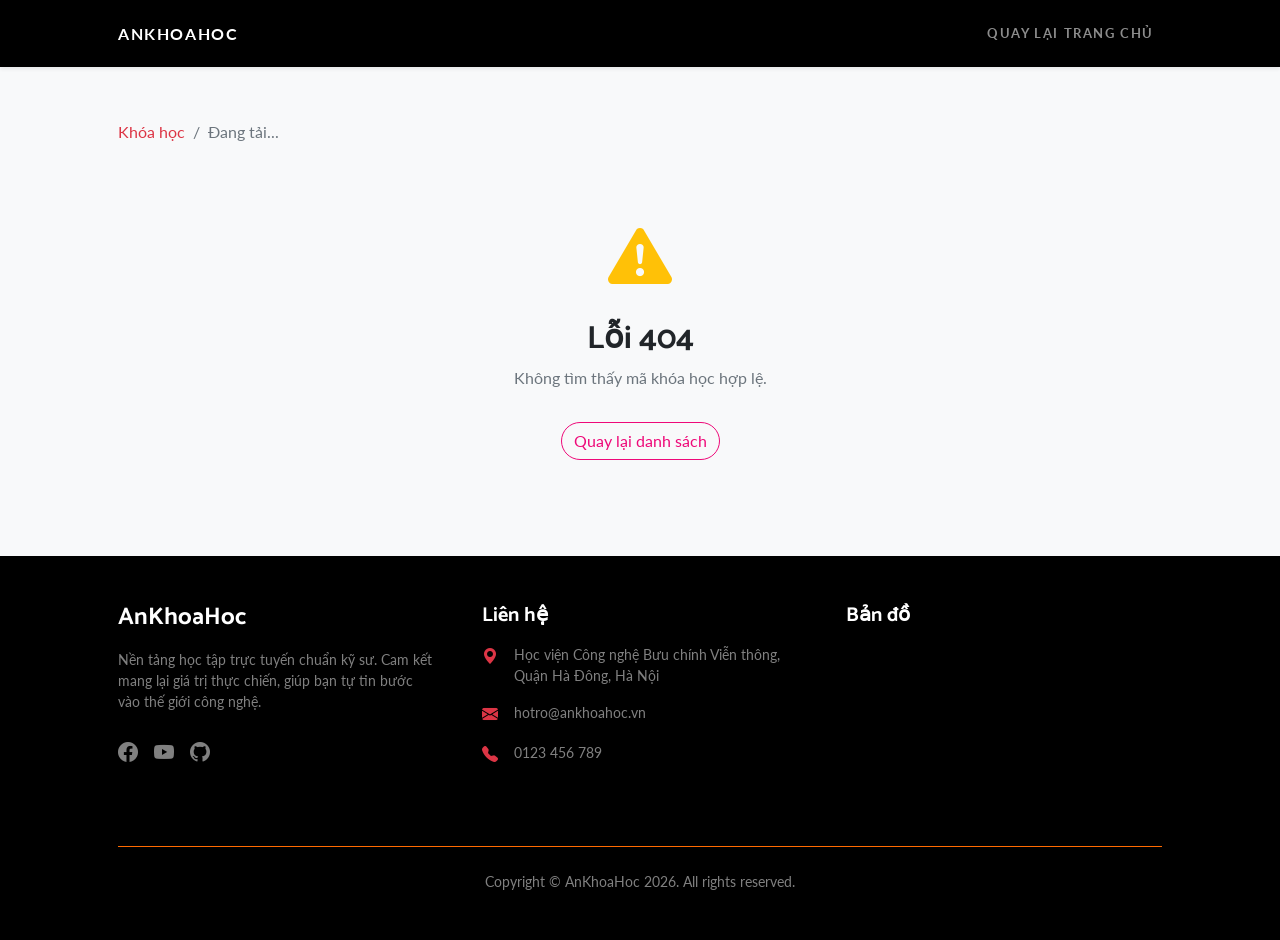
==== course-detail.html @ 3d85f59d "first commit" ====
<!doctype html>
<html lang="vi">
  <head>
    <meta charset="UTF-8" />
    <meta name="viewport" content="width=device-width, initial-width=1.0, shrink-to-fit=no" />
    <title>Chi tiết khóa học - AnKhoaHoc</title>
    <link href="https://fonts.googleapis.com/css?family=Catamaran:100,200,300,400,500,600,700,800,900" rel="stylesheet" />
    <link href="https://fonts.googleapis.com/css?family=Lato:100,100i,300,300i,400,400i,700,700i,900,900i" rel="stylesheet" />
    <link href="https://cdn.jsdelivr.net/npm/bootstrap@5.3.2/dist/css/bootstrap.min.css" rel="stylesheet" />
    <link rel="stylesheet" href="https://cdn.jsdelivr.net/npm/bootstrap-icons@1.11.1/font/bootstrap-icons.css" />

    <link rel="stylesheet" href="assets/css/styles.css" />
    <link rel="stylesheet" href="assets/css/layout.css" />
    <link rel="stylesheet" href="assets/css/components.css" />
  </head>
  <body class="bg-light d-flex flex-column min-vh-100">
    <nav class="navbar navbar-expand-lg navbar-dark navbar-custom bg-black fixed-top custom-z-index-nav shadow-sm">
      <div class="container px-5">
        <a class="navbar-brand fw-bold" href="index.html">AnKhoaHoc</a>
        <button class="navbar-toggler" type="button" data-bs-toggle="collapse" data-bs-target="#navbarResponsive">
          <span class="navbar-toggler-icon"></span>
        </button>
        <div class="collapse navbar-collapse" id="navbarResponsive">
          <ul class="navbar-nav ms-auto">
            <li class="nav-item"><a class="nav-link interactive-cursor" href="index.html">Quay lại Trang chủ</a></li>
          </ul>
        </div>
      </div>
    </nav>

    <section class="py-5 mt-5" id="detail-section">
      <div class="container px-5 mt-4">
        <nav aria-label="breadcrumb">
          <ol class="breadcrumb">
            <li class="breadcrumb-item"><a href="index.html" class="text-decoration-none text-danger">Khóa học</a></li>
            <li class="breadcrumb-item active" aria-current="page" id="bread-category">Đang tải...</li>
          </ol>
        </nav>

        <div class="row gx-5" id="course-content-wrapper">
          <div class="col-lg-8">
            <span class="badge bg-secondary mb-2" id="detail-category">Category</span>
            <h1 class="fw-bold mb-3" id="detail-title">Đang tải dữ liệu khóa học...</h1>
            <p class="lead text-muted mb-4" id="detail-desc">Vui lòng đợi trong giây lát.</p>

            <h4 class="fw-bold mt-5 mb-3 border-bottom pb-2">Nội dung bạn sẽ học</h4>
            <ul class="list-group list-group-flush mb-5 shadow-sm rounded" id="detail-syllabus">
              <li class="list-group-item text-muted">Đang tải nội dung...</li>
            </ul>
          </div>

          <div class="col-lg-4">
            <div class="card border-0 shadow-lg rounded-4">
              <div class="card-body p-4 text-center">
                <h3 class="fw-bold text-danger mb-3" id="detail-price">Đang tải...</h3>

                <button class="btn btn-primary btn-lg rounded-pill w-100 mb-3 custom-neumorphism-btn interactive-cursor" id="addToCartBtn">Đăng ký học ngay</button>
                <p class="text-muted small mb-0"><i class="bi bi-shield-check me-1 text-success"></i> Cam kết chất lượng chuẩn kỹ sư</p>
              </div>
              <div class="card-footer bg-white border-top-0 p-4 pt-0">
                <ul class="list-unstyled mb-0 small text-muted">
                  <li class="mb-3"><i class="bi bi-clock me-2 text-primary"></i> Thời lượng: <span id="detail-duration" class="fw-semibold text-dark">...</span></li>
                  <li class="mb-3"><i class="bi bi-laptop me-2 text-primary"></i> Hình thức: Học qua Video + Thực hành</li>
                  <li><i class="bi bi-infinity me-2 text-primary"></i> Sở hữu trọn đời</li>
                </ul>
              </div>
            </div>
          </div>
        </div>
      </div>
    </section>
    <div class="toast-container position-fixed top-0 end-0 p-3" style="z-index: 1100; margin-top: 60px">
      <div id="cartToast" class="toast align-items-center text-bg-success border-0 shadow-lg" role="alert" aria-live="assertive" aria-atomic="true" data-bs-delay="2000">
        <div class="d-flex">
          <div class="toast-body fw-bold fs-6"><i class="bi bi-check-circle-fill me-2"></i> Đã thêm khóa học vào giỏ hàng!</div>
          <button type="button" class="btn-close btn-close-white me-2 m-auto" data-bs-dismiss="toast" aria-label="Close"></button>
        </div>
      </div>
    </div>
    <footer class="py-5 bg-black mt-auto">
      <div class="container px-5">
        <div class="row gx-5 text-white mb-4">
          <div class="col-lg-4 mb-4 mb-lg-0">
            <h4 class="fw-bold mb-3">AnKhoaHoc</h4>
            <p class="text-white-50 small">Nền tảng học tập trực tuyến chuẩn kỹ sư. Cam kết mang lại giá trị thực chiến, giúp bạn tự tin bước vào thế giới công nghệ.</p>
            <div class="d-flex gap-3 mt-4">
              <a href="#" class="text-white-50 text-decoration-none interactive-cursor"><i class="bi bi-facebook fs-5"></i></a>
              <a href="#" class="text-white-50 text-decoration-none interactive-cursor"><i class="bi bi-youtube fs-5"></i></a>
              <a href="#" class="text-white-50 text-decoration-none interactive-cursor"><i class="bi bi-github fs-5"></i></a>
            </div>
          </div>

          <div class="col-lg-4 mb-4 mb-lg-0">
            <h5 class="fw-bold mb-3">Liên hệ</h5>
            <ul class="list-unstyled text-white-50 small">
              <li class="mb-3 d-flex">
                <i class="bi bi-geo-alt-fill text-danger me-3 fs-6"></i>
                <span>Học viện Công nghệ Bưu chính Viễn thông, Quận Hà Đông, Hà Nội</span>
              </li>
              <li class="mb-3 d-flex">
                <i class="bi bi-envelope-fill text-danger me-3 fs-6"></i>
                <span>hotro@ankhoahoc.vn</span>
              </li>
              <li class="mb-3 d-flex">
                <i class="bi bi-telephone-fill text-danger me-3 fs-6"></i>
                <span>0123 456 789</span>
              </li>
            </ul>
          </div>

          <div class="col-lg-4">
            <h5 class="fw-bold mb-3">Bản đồ</h5>
            <div class="ratio ratio-16x9 rounded-3 overflow-hidden shadow-sm map-container interactive-cursor">
              <iframe
                src="https://www.google.com/maps/embed?pb=!1m18!1m12!1m3!1d3725.292513284013!2d105.78486297584168!3d20.980908480656363!2m3!1f0!2f0!3f0!3m2!1i1024!2i768!4f13.1!3m3!1m2!1s0x3135accdd8a1ad71%3A0xa2f9b16036648187!2zSOG7jWMgdmnhu4duIENwbmcgbmdo4buHIELGsHUgY2jDrW5oIFZp4buFbiB0aMO0bmc!5e0!3m2!1svi!2s!4v1711876543210!5m2!1svi!2s"
                style="border: 0"
                allowfullscreen=""
                loading="lazy"
                referrerpolicy="no-referrer-when-downgrade"
              ></iframe>
            </div>
          </div>
        </div>

        <div class="border-top border-secondary pt-4 text-center">
          <p class="m-0 text-white-50 small">Copyright &copy; AnKhoaHoc 2026. All rights reserved.</p>
        </div>
      </div>
    </footer>

    <script src="https://cdn.jsdelivr.net/npm/bootstrap@5.3.2/dist/js/bootstrap.bundle.min.js"></script>

    <script type="module" src="assets/js/detail.js"></script>
  </body>
</html>
---- assets/css/layout.css ----
.navbar-custom {
  padding-top: 1rem;
  padding-bottom: 1rem;
  background-color: rgba(0, 0, 0, 0.85); /* Tối màu để dễ đọc text */
  transition: background-color 0.3s ease;
}

/* Fix z-index */
.custom-z-index-nav {
  z-index: 1050; /* Đảm bảo luôn nằm trên các nội dung khác */
}

/* Desktop Sidebar Sticky */
@media (min-width: 992px) {
  .sidebar-sticky {
    position: sticky;
    top: 100px; /* Cách đỉnh một khoảng bằng Navbar */
    height: calc(100vh - 100px);
    overflow-x: hidden;
    overflow-y: auto;
  }
}
---- assets/css/components.css ----
/* Custom Cursor cho UX */
.interactive-cursor {
  cursor: pointer;
}
.help-cursor {
  cursor: help;
}

/* Neumorphism nhẹ nhàng cho thẻ khóa học */
.neumorphism-card {
  background: #ffffff;
  border-radius: 15px;
  box-shadow:
    8px 8px 16px #e6e6e6,
    -8px -8px 16px #ffffff;
  transition:
    transform 0.3s cubic-bezier(0.25, 0.8, 0.25, 1),
    box-shadow 0.3s cubic-bezier(0.25, 0.8, 0.25, 1);
}

.course-card-hover:hover {
  transform: translateY(-5px);
  box-shadow:
    12px 12px 24px #d9d9d9,
    -12px -12px 24px #ffffff;
}

/* Nút CTA ở Header */
.custom-neumorphism-btn {
  box-shadow: 0 4px 15px rgba(238, 9, 121, 0.4);
  transition: all 0.3s ease;
}
.custom-neumorphism-btn:hover {
  transform: scale(1.05);
  box-shadow: 0 6px 20px rgba(238, 9, 121, 0.6);
}

/* --- BONG BÓNG CHAT ĐA KÊNH --- */
.chat-widget-container {
  position: fixed;
  bottom: 30px;
  right: 30px;
  z-index: 1060;
  display: flex;
  flex-direction: column;
  align-items: flex-end;

  /* BẮT BUỘC THÊM DÒNG NÀY: Xuyên thấu chuột qua vùng trống */
  pointer-events: none;
}

/* Cửa sổ chat chính */
.chat-window {
  width: 340px;
  height: 480px;
  background: #f8f9fa;
  border-radius: 15px;
  display: flex;
  flex-direction: column;
  overflow: hidden;
  opacity: 0;
  visibility: hidden;
  transform: translateY(20px) scale(0.9);
  transform-origin: bottom right;
  transition: all 0.3s cubic-bezier(0.25, 0.8, 0.25, 1);
  pointer-events: auto;
}

.chat-window.active {
  opacity: 1;
  visibility: visible;
  transform: translateY(0) scale(1);
}

.chat-header {
  background: linear-gradient(135deg, #ee0979 0%, #ff6a00 100%);
}

.chat-body {
  flex: 1;
  overflow-y: auto;
  scroll-behavior: smooth;
}

/* Tùy chỉnh thanh cuộn cho đẹp */
.chat-body::-webkit-scrollbar {
  width: 5px;
}
.chat-body::-webkit-scrollbar-thumb {
  background: #ccc;
  border-radius: 10px;
}

/* Bong bóng tin nhắn */
.message-bubble {
  max-width: 85%;
  display: inline-block;
  word-wrap: break-word;
  font-size: 0.95rem;
}

/* Tin nhắn của Khách (Bên phải) */
.user-message {
  text-align: right;
}
.user-message .message-bubble {
  background: linear-gradient(135deg, #ee0979 0%, #ff6a00 100%);
  color: white;
  border-bottom-right-radius: 0 !important; /* Bo góc nhọn tạo đuôi bong bóng */
}

/* Tin nhắn của Cửa hàng (Bên trái) */
.bot-message {
  text-align: left;
}
.bot-message .message-bubble {
  border-bottom-left-radius: 0 !important;
}

/* Nút toggle bong bóng */
.chat-toggle-btn {
  width: 60px;
  height: 60px;
  border-radius: 50%;
  background: linear-gradient(135deg, #ee0979 0%, #ff6a00 100%);
  border: none;
  outline: none;
  display: flex;
  justify-content: center;
  align-items: center;
  transition: transform 0.3s ease;
  pointer-events: auto;
}
.chat-toggle-btn:hover {
  transform: scale(1.05);
}

@keyframes chatPopUp {
  0% {
    transform: scale(1);
  }
  30% {
    transform: scale(1.2) translateY(-10px);
  }
  50% {
    transform: scale(0.9) translateY(5px);
  }
  70% {
    transform: scale(1.1) translateY(-5px);
  }
  100% {
    transform: scale(1) translateY(0);
  }
}

.chat-pop-animation .chat-toggle-btn {
  animation: chatPopUp 1s cubic-bezier(0.25, 0.8, 0.25, 1);
}
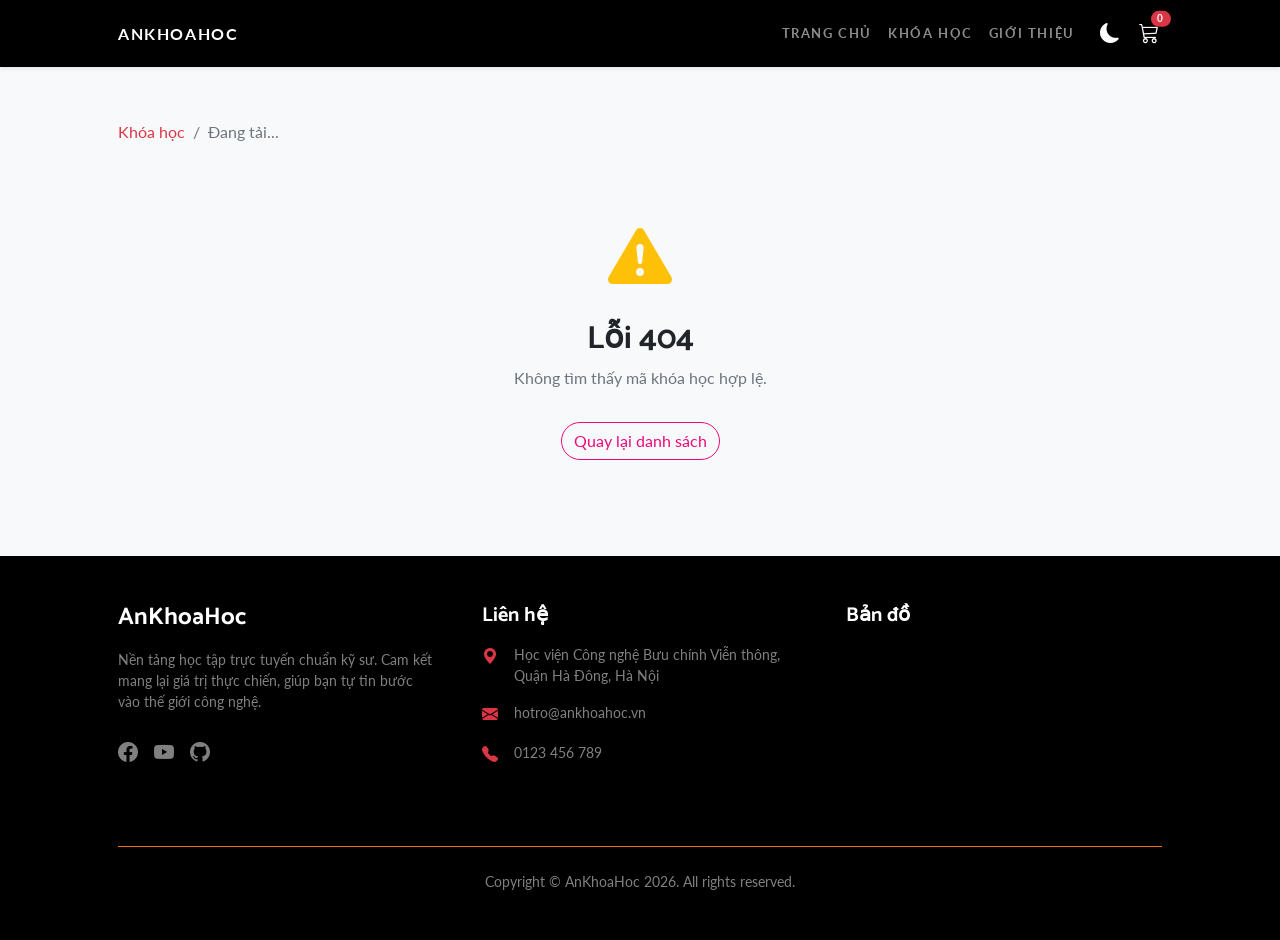
==== commit 8d389fd0: "Update UI, UX and cart feature" ====
--- a/course-detail.html
+++ b/course-detail.html
@@ -22,7 +22,22 @@
         </button>
         <div class="collapse navbar-collapse" id="navbarResponsive">
           <ul class="navbar-nav ms-auto">
-            <li class="nav-item"><a class="nav-link interactive-cursor" href="index.html">Quay lại Trang chủ</a></li>
+            <li class="nav-item"><a class="nav-link interactive-cursor" href="index.html">Trang chủ</a></li>
+            <li class="nav-item"><a class="nav-link interactive-cursor" href="index.html#courses">Khóa học</a></li>
+            <li class="nav-item"><a class="nav-link interactive-cursor" href="index.html#about">Giới thiệu</a></li>
+
+            <li class="nav-item d-flex align-items-center ms-lg-3">
+              <button class="btn btn-link nav-link text-white interactive-cursor p-0" id="themeToggleBtn" title="Giao diện Sáng/Tối">
+                <i class="bi bi-moon-fill fs-5" id="themeIcon"></i>
+              </button>
+            </li>
+
+            <li class="nav-item d-flex align-items-center ms-lg-3 mt-3 mt-lg-0">
+              <button class="btn btn-link nav-link text-white position-relative interactive-cursor p-0" type="button" data-bs-toggle="offcanvas" data-bs-target="#cartOffcanvas">
+                <i class="bi bi-cart3 fs-5"></i>
+                <span class="position-absolute top-0 start-100 translate-middle badge rounded-pill bg-danger" id="cartBadge" style="font-size: 0.6rem">0</span>
+              </button>
+            </li>
           </ul>
         </div>
       </div>
@@ -57,7 +72,7 @@
                 <button class="btn btn-primary btn-lg rounded-pill w-100 mb-3 custom-neumorphism-btn interactive-cursor" id="addToCartBtn">Đăng ký học ngay</button>
                 <p class="text-muted small mb-0"><i class="bi bi-shield-check me-1 text-success"></i> Cam kết chất lượng chuẩn kỹ sư</p>
               </div>
-              <div class="card-footer bg-white border-top-0 p-4 pt-0">
+              <div class="card-footer bg-white p-4 border-top bg-transparent">
                 <ul class="list-unstyled mb-0 small text-muted">
                   <li class="mb-3"><i class="bi bi-clock me-2 text-primary"></i> Thời lượng: <span id="detail-duration" class="fw-semibold text-dark">...</span></li>
                   <li class="mb-3"><i class="bi bi-laptop me-2 text-primary"></i> Hình thức: Học qua Video + Thực hành</li>
@@ -74,6 +89,41 @@
         <div class="d-flex">
           <div class="toast-body fw-bold fs-6"><i class="bi bi-check-circle-fill me-2"></i> Đã thêm khóa học vào giỏ hàng!</div>
           <button type="button" class="btn-close btn-close-white me-2 m-auto" data-bs-dismiss="toast" aria-label="Close"></button>
+        </div>
+      </div>
+    </div>
+    <div class="offcanvas offcanvas-end" tabindex="-1" id="cartOffcanvas" aria-labelledby="cartOffcanvasLabel">
+      <div class="offcanvas-header border-bottom">
+        <h5 class="offcanvas-title fw-bold" id="cartOffcanvasLabel">Giỏ hàng của bạn</h5>
+        <button type="button" class="btn-close" data-bs-dismiss="offcanvas" aria-label="Close"></button>
+      </div>
+      <div class="offcanvas-body d-flex flex-column" id="cartBody">
+        <div class="text-center text-muted mt-5" id="emptyCartMsg">
+          <i class="bi bi-cart-x fs-1 mb-3 d-block"></i>
+          <p>Giỏ hàng đang trống.</p>
+        </div>
+      </div>
+      <div class="offcanvas-footer p-4 border-top bg-light">
+        <div class="d-flex justify-content-between fw-bold fs-5 mb-3">
+          <span>Tổng cộng:</span>
+          <span id="cartTotal" class="text-danger">0 ₫</span>
+        </div>
+        <button class="btn btn-primary w-100 rounded-pill py-2 custom-neumorphism-btn interactive-cursor">Tiến hành Thanh toán</button>
+      </div>
+    </div>
+
+    <div class="toast-container position-fixed top-0 end-0 p-3" style="z-index: 1100; margin-top: 60px">
+      <div id="cartToast" class="toast align-items-center text-bg-success border-0 shadow-lg" role="alert" aria-live="assertive" aria-atomic="true" data-bs-delay="3000">
+        <div class="d-flex">
+          <div class="toast-body fw-bold fs-6"><i class="bi bi-check-circle-fill me-2"></i> Đã thêm vào giỏ hàng!</div>
+          <button type="button" class="btn-close btn-close-white me-2 m-auto" data-bs-dismiss="toast"></button>
+        </div>
+      </div>
+
+      <div id="cartWarningToast" class="toast align-items-center text-bg-warning border-0 shadow-lg mt-2" role="alert" aria-live="assertive" aria-atomic="true" data-bs-delay="3000">
+        <div class="d-flex">
+          <div class="toast-body fw-bold fs-6 text-dark"><i class="bi bi-exclamation-triangle-fill me-2"></i> Khóa học đã có trong giỏ!</div>
+          <button type="button" class="btn-close me-2 m-auto" data-bs-dismiss="toast"></button>
         </div>
       </div>
     </div>
--- a/assets/css/components.css
+++ b/assets/css/components.css
@@ -156,3 +156,133 @@
 .chat-pop-animation .chat-toggle-btn {
   animation: chatPopUp 1s cubic-bezier(0.25, 0.8, 0.25, 1);
 }
+
+/* ==============
+   DARK MODE 
+================= */
+[data-bs-theme="dark"] body,
+[data-bs-theme="dark"] .bg-light,
+[data-bs-theme="dark"] .bg-white {
+  background-color: #121212 !important; /* Đen nhám sang trọng */
+  color: #e0e0e0 !important;
+}
+
+/* Xử lý Card Khóa học (Neumorphism nền tối) */
+[data-bs-theme="dark"] .neumorphism-card {
+  background: #1e1e1e !important;
+  box-shadow:
+    6px 6px 12px #0c0c0c,
+    -6px -6px 12px #303030 !important;
+  color: #e0e0e0;
+}
+
+/* Xử lý chữ màu xám/đen bị chìm */
+[data-bs-theme="dark"] .text-dark {
+  color: #f8f9fa !important;
+}
+[data-bs-theme="dark"] .text-muted {
+  color: #a0a0a0 !important;
+}
+
+/* Xử lý Sidebar Menu */
+[data-bs-theme="dark"] .list-group-item {
+  background-color: #1e1e1e;
+  color: #e0e0e0;
+  border-color: #333;
+}
+[data-bs-theme="dark"] .list-group-item:hover,
+[data-bs-theme="dark"] .list-group-item.active {
+  background-color: #2d2d2d;
+  color: #ee0979; /* Giữ màu nhấn thương hiệu */
+  border-left-color: #ee0979;
+}
+
+/* Xử lý Cửa sổ Chat & Offcanvas Giỏ hàng */
+[data-bs-theme="dark"] .chat-window,
+[data-bs-theme="dark"] .offcanvas,
+[data-bs-theme="dark"] .offcanvas-header,
+[data-bs-theme="dark"] .offcanvas-footer {
+  background-color: #1e1e1e !important;
+  color: #e0e0e0;
+  border-color: #333 !important;
+}
+
+[data-bs-theme="dark"] .chat-footer {
+  background-color: #1e1e1e !important;
+  border-top: 1px solid #333 !important;
+}
+
+[data-bs-theme="dark"] .chat-footer input {
+  background-color: #2d2d2d !important;
+  color: #fff !important;
+}
+
+/* Fix màu nền của các Badge danh mục trên thẻ khóa học */
+[data-bs-theme="dark"] .badge.bg-info.text-dark,
+[data-bs-theme="dark"] .badge.bg-warning.text-dark {
+  color: #000 !important; /* Giữ chữ màu đen trên nền badge sáng để dễ đọc */
+}
+
+/* 1. Thêm độ trễ (Transition) để chuyển theme từ từ, không bị chớp mắt */
+* {
+  transition:
+    background-color 0.5s ease,
+    color 0.5s ease,
+    border-color 0.5s ease,
+    box-shadow 0.5s ease,
+    background 0.5s ease;
+}
+
+/* 2. Fix lỗi nút "Xem chi tiết" bị chìm (class btn-outline-dark) */
+[data-bs-theme="dark"] .btn-outline-dark {
+  color: #e0e0e0 !important; /* Đổi chữ thành trắng xám */
+  border-color: #666 !important; /* Viền xám nhạt cho tinh tế */
+}
+
+/* Hiệu ứng khi hover chuột vào nút trong chế độ Dark Mode */
+[data-bs-theme="dark"] .btn-outline-dark:hover {
+  background-color: #e0e0e0 !important;
+  color: #121212 !important; /* Chữ đen trên nền trắng xám */
+  border-color: #e0e0e0 !important;
+}
+
+/* 2. Sửa lỗi thẻ Card giữa bị kẹt màu Gradient ở chế độ Dark Mode */
+[data-bs-theme="dark"] .card {
+  /* Đổi từ background-color thành background để XÓA SẠCH mọi gradient inline */
+  background: #1e1e1e !important;
+  border-color: #333 !important;
+  box-shadow: 0 1rem 3rem rgba(0, 0, 0, 0.5) !important;
+}
+
+/* Đảm bảo Footer của Card cũng đồng bộ màu và có đường kẻ ngang mờ */
+[data-bs-theme="dark"] .card-footer {
+  background-color: transparent !important;
+  border-top: 1px solid #333 !important;
+}
+
+/* Fix các icon nhỏ (đồng hồ, laptop) không bị chìm màu */
+[data-bs-theme="dark"] .card .text-primary {
+  color: #00b2ff !important; /* Làm sáng màu xanh dương lên một chút */
+}
+.review-card-special {
+  background-color: #fcf0f4; /* Màu hồng nhạt (solid) thay cho gradient */
+}
+
+[data-bs-theme="dark"] .review-card-special {
+  background-color: #1e1e1e !important; /* Chuyển về đen xám mượt mà trong Dark Mode */
+}
+
+/* 2. Ép màu Trắng cho toàn bộ thẻ Tiêu đề (Heading) và Tên người dùng trong Card */
+[data-bs-theme="dark"] .card h1,
+[data-bs-theme="dark"] .card h2,
+[data-bs-theme="dark"] .card h3,
+[data-bs-theme="dark"] .card h4,
+[data-bs-theme="dark"] .card h5,
+[data-bs-theme="dark"] .card h6 {
+  color: #f8f9fa !important; /* Trắng sáng */
+}
+
+/* 3. Đảm bảo chữ mô tả (text-muted) không bị tối thui */
+[data-bs-theme="dark"] .card .text-muted {
+  color: #a0a0a0 !important; /* Xám sáng */
+}
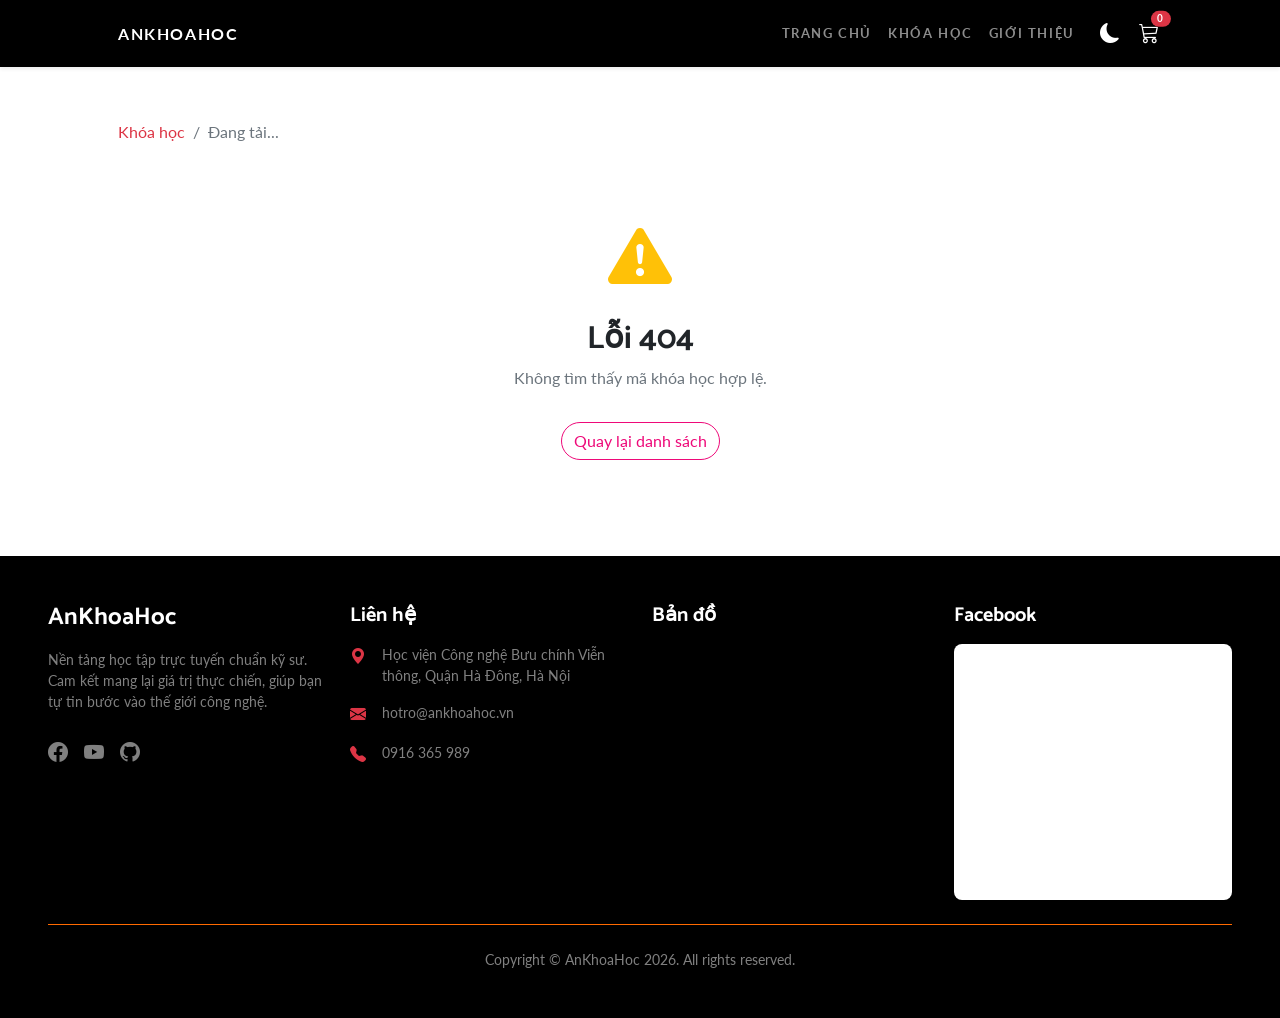
==== commit 5b2bb3a0: "commit last patch" ====
--- a/course-detail.html
+++ b/course-detail.html
@@ -9,33 +9,40 @@
     <link href="https://cdn.jsdelivr.net/npm/bootstrap@5.3.2/dist/css/bootstrap.min.css" rel="stylesheet" />
     <link rel="stylesheet" href="https://cdn.jsdelivr.net/npm/bootstrap-icons@1.11.1/font/bootstrap-icons.css" />
 
+    <!-- Nhúng các module trong folder css  -->
     <link rel="stylesheet" href="assets/css/styles.css" />
     <link rel="stylesheet" href="assets/css/layout.css" />
     <link rel="stylesheet" href="assets/css/components.css" />
   </head>
-  <body class="bg-light d-flex flex-column min-vh-100">
-    <nav class="navbar navbar-expand-lg navbar-dark navbar-custom bg-black fixed-top custom-z-index-nav shadow-sm">
+
+  <body>
+    <!-- Nav bar -->
+    <nav class="navbar navbar-expand-lg navbar-dark bg-black shadow-sm fixed-top navbar-custom">
       <div class="container px-5">
-        <a class="navbar-brand fw-bold" href="index.html">AnKhoaHoc</a>
+        <a class="navbar-brand" href="index.html">AnKhoaHoc</a>
+        <!-- Phần button khi màn hình nhỏ sẽ hiện ra -->
         <button class="navbar-toggler" type="button" data-bs-toggle="collapse" data-bs-target="#navbarResponsive">
           <span class="navbar-toggler-icon"></span>
         </button>
+
+        <!-- Phần menu được ẩn đi (bấm nút mới hiện)-->
         <div class="collapse navbar-collapse" id="navbarResponsive">
           <ul class="navbar-nav ms-auto">
             <li class="nav-item"><a class="nav-link interactive-cursor" href="index.html">Trang chủ</a></li>
             <li class="nav-item"><a class="nav-link interactive-cursor" href="index.html#courses">Khóa học</a></li>
             <li class="nav-item"><a class="nav-link interactive-cursor" href="index.html#about">Giới thiệu</a></li>
-
+            <!-- Nút hiển thị sáng / tối, sử dụng js để đổi -->
             <li class="nav-item d-flex align-items-center ms-lg-3">
               <button class="btn btn-link nav-link text-white interactive-cursor p-0" id="themeToggleBtn" title="Giao diện Sáng/Tối">
                 <i class="bi bi-moon-fill fs-5" id="themeIcon"></i>
               </button>
             </li>
-
-            <li class="nav-item d-flex align-items-center ms-lg-3 mt-3 mt-lg-0">
+            <!-- Nút giỏ hàng  -->
+            <li class="nav-item d-flex align-items-center ms-lg-3">
               <button class="btn btn-link nav-link text-white position-relative interactive-cursor p-0" type="button" data-bs-toggle="offcanvas" data-bs-target="#cartOffcanvas">
                 <i class="bi bi-cart3 fs-5"></i>
-                <span class="position-absolute top-0 start-100 translate-middle badge rounded-pill bg-danger" id="cartBadge" style="font-size: 0.6rem">0</span>
+                <!-- Chỉnh top - 0 và translate middle để dịch lên góc phải trên  -->
+                <span class="position-absolute top-0 translate-middle badge rounded-pill bg-danger" id="cartBadge" style="font-size: 0.6rem">0</span>
               </button>
             </li>
           </ul>
@@ -43,37 +50,52 @@
       </div>
     </nav>
 
+    <!-- Phần content  -->
     <section class="py-5 mt-5" id="detail-section">
       <div class="container px-5 mt-4">
+        <!-- Phần đường dẫn phân cấp  -->
         <nav aria-label="breadcrumb">
           <ol class="breadcrumb">
             <li class="breadcrumb-item"><a href="index.html" class="text-decoration-none text-danger">Khóa học</a></li>
             <li class="breadcrumb-item active" aria-current="page" id="bread-category">Đang tải...</li>
           </ol>
         </nav>
-
+        <!-- Chứa các phần content ở trong courses.js  -->
         <div class="row gx-5" id="course-content-wrapper">
           <div class="col-lg-8">
             <span class="badge bg-secondary mb-2" id="detail-category">Category</span>
             <h1 class="fw-bold mb-3" id="detail-title">Đang tải dữ liệu khóa học...</h1>
-            <p class="lead text-muted mb-4" id="detail-desc">Vui lòng đợi trong giây lát.</p>
-
+            <p class="lead mb-4" id="detail-desc">Vui lòng đợi trong giây lát.</p>
+            <div id="courseCarousel" class="carousel slide mb-5 rounded-4 overflow-hidden shadow-sm" data-bs-ride="carousel">
+              <div class="carousel-indicators" id="carousel-indicators"></div>
+              <div class="carousel-inner" id="carousel-inner"></div>
+              <button class="carousel-control-prev" type="button" data-bs-target="#courseCarousel" data-bs-slide="prev">
+                <span class="carousel-control-prev-icon" aria-hidden="true"></span>
+                <span class="visually-hidden">Previous</span>
+              </button>
+              <button class="carousel-control-next" type="button" data-bs-target="#courseCarousel" data-bs-slide="next">
+                <span class="carousel-control-next-icon" aria-hidden="true"></span>
+                <span class="visually-hidden">Next</span>
+              </button>
+            </div>
+            <h4 class="fw-bold mb-3 border-bottom pb-2">Tổng quan khóa học</h4>
+            <div class="text-muted mb-5" id="detail-full-desc" style="line-height: 1.8">Đang tải thông tin chi tiết...</div>
             <h4 class="fw-bold mt-5 mb-3 border-bottom pb-2">Nội dung bạn sẽ học</h4>
             <ul class="list-group list-group-flush mb-5 shadow-sm rounded" id="detail-syllabus">
-              <li class="list-group-item text-muted">Đang tải nội dung...</li>
+              <li class="list-group-item">Đang tải nội dung...</li>
             </ul>
           </div>
 
+          <!-- Giá khóa học -->
           <div class="col-lg-4">
             <div class="card border-0 shadow-lg rounded-4">
               <div class="card-body p-4 text-center">
                 <h3 class="fw-bold text-danger mb-3" id="detail-price">Đang tải...</h3>
-
                 <button class="btn btn-primary btn-lg rounded-pill w-100 mb-3 custom-neumorphism-btn interactive-cursor" id="addToCartBtn">Đăng ký học ngay</button>
                 <p class="text-muted small mb-0"><i class="bi bi-shield-check me-1 text-success"></i> Cam kết chất lượng chuẩn kỹ sư</p>
               </div>
-              <div class="card-footer bg-white p-4 border-top bg-transparent">
-                <ul class="list-unstyled mb-0 small text-muted">
+              <div class="card-footer p-4 border-top bg-transparent">
+                <ul class="list-unstyled mb-0 small">
                   <li class="mb-3"><i class="bi bi-clock me-2 text-primary"></i> Thời lượng: <span id="detail-duration" class="fw-semibold text-dark">...</span></li>
                   <li class="mb-3"><i class="bi bi-laptop me-2 text-primary"></i> Hình thức: Học qua Video + Thực hành</li>
                   <li><i class="bi bi-infinity me-2 text-primary"></i> Sở hữu trọn đời</li>
@@ -84,25 +106,21 @@
         </div>
       </div>
     </section>
-    <div class="toast-container position-fixed top-0 end-0 p-3" style="z-index: 1100; margin-top: 60px">
-      <div id="cartToast" class="toast align-items-center text-bg-success border-0 shadow-lg" role="alert" aria-live="assertive" aria-atomic="true" data-bs-delay="2000">
-        <div class="d-flex">
-          <div class="toast-body fw-bold fs-6"><i class="bi bi-check-circle-fill me-2"></i> Đã thêm khóa học vào giỏ hàng!</div>
-          <button type="button" class="btn-close btn-close-white me-2 m-auto" data-bs-dismiss="toast" aria-label="Close"></button>
-        </div>
-      </div>
-    </div>
+
+    <!-- Phần offcanvas hiển thị giỏ hàng  -->
     <div class="offcanvas offcanvas-end" tabindex="-1" id="cartOffcanvas" aria-labelledby="cartOffcanvasLabel">
       <div class="offcanvas-header border-bottom">
         <h5 class="offcanvas-title fw-bold" id="cartOffcanvasLabel">Giỏ hàng của bạn</h5>
         <button type="button" class="btn-close" data-bs-dismiss="offcanvas" aria-label="Close"></button>
       </div>
+      <!-- Phần body của cart  -->
       <div class="offcanvas-body d-flex flex-column" id="cartBody">
-        <div class="text-center text-muted mt-5" id="emptyCartMsg">
+        <div class="text-center mt-5" id="emptyCartMsg">
           <i class="bi bi-cart-x fs-1 mb-3 d-block"></i>
           <p>Giỏ hàng đang trống.</p>
         </div>
       </div>
+      <!-- Phần footer của cart  -->
       <div class="offcanvas-footer p-4 border-top bg-light">
         <div class="d-flex justify-content-between fw-bold fs-5 mb-3">
           <span>Tổng cộng:</span>
@@ -112,6 +130,7 @@
       </div>
     </div>
 
+    <!-- Các phần thông báo hiển thị  -->
     <div class="toast-container position-fixed top-0 end-0 p-3" style="z-index: 1100; margin-top: 60px">
       <div id="cartToast" class="toast align-items-center text-bg-success border-0 shadow-lg" role="alert" aria-live="assertive" aria-atomic="true" data-bs-delay="3000">
         <div class="d-flex">
@@ -127,20 +146,22 @@
         </div>
       </div>
     </div>
+
+    <!-- Phần footer giống trang chủ  -->
     <footer class="py-5 bg-black mt-auto">
-      <div class="container px-5">
-        <div class="row gx-5 text-white mb-4">
-          <div class="col-lg-4 mb-4 mb-lg-0">
+      <div class="container-fluid px-4 px-lg-5">
+        <div class="row gx-4 text-white mb-4">
+          <div class="col-lg-3 mb-4 mb-lg-0">
             <h4 class="fw-bold mb-3">AnKhoaHoc</h4>
             <p class="text-white-50 small">Nền tảng học tập trực tuyến chuẩn kỹ sư. Cam kết mang lại giá trị thực chiến, giúp bạn tự tin bước vào thế giới công nghệ.</p>
             <div class="d-flex gap-3 mt-4">
-              <a href="#" class="text-white-50 text-decoration-none interactive-cursor"><i class="bi bi-facebook fs-5"></i></a>
-              <a href="#" class="text-white-50 text-decoration-none interactive-cursor"><i class="bi bi-youtube fs-5"></i></a>
-              <a href="#" class="text-white-50 text-decoration-none interactive-cursor"><i class="bi bi-github fs-5"></i></a>
-            </div>
-          </div>
-
-          <div class="col-lg-4 mb-4 mb-lg-0">
+              <a href="https://www.facebook.com/khoa.hoc.hay.866100" class="text-white-50 text-decoration-none interactive-cursor"><i class="bi bi-facebook fs-5"></i></a>
+              <a href="https://www.youtube.com/@H%C6%B0ngDIY" class="text-white-50 text-decoration-none interactive-cursor"><i class="bi bi-youtube fs-5"></i></a>
+              <a href="https://github.com/k4nnguyen" class="text-white-50 text-decoration-none interactive-cursor"><i class="bi bi-github fs-5"></i></a>
+            </div>
+          </div>
+
+          <div class="col-lg-3 mb-4 mb-lg-0">
             <h5 class="fw-bold mb-3">Liên hệ</h5>
             <ul class="list-unstyled text-white-50 small">
               <li class="mb-3 d-flex">
@@ -153,14 +174,14 @@
               </li>
               <li class="mb-3 d-flex">
                 <i class="bi bi-telephone-fill text-danger me-3 fs-6"></i>
-                <span>0123 456 789</span>
+                <span>0916 365 989</span>
               </li>
             </ul>
           </div>
 
-          <div class="col-lg-4">
+          <div class="col-lg-3 mb-4 mb-lg-0">
             <h5 class="fw-bold mb-3">Bản đồ</h5>
-            <div class="ratio ratio-16x9 rounded-3 overflow-hidden shadow-sm map-container interactive-cursor">
+            <div class="ratio ratio-4x3 rounded-3 overflow-hidden shadow-sm map-container interactive-cursor">
               <iframe
                 src="https://www.google.com/maps/embed?pb=!1m18!1m12!1m3!1d3725.292513284013!2d105.78486297584168!3d20.980908480656363!2m3!1f0!2f0!3f0!3m2!1i1024!2i768!4f13.1!3m3!1m2!1s0x3135accdd8a1ad71%3A0xa2f9b16036648187!2zSOG7jWMgdmnhu4duIENwbmcgbmdo4buHIELGsHUgY2jDrW5oIFZp4buFbiB0aMO0bmc!5e0!3m2!1svi!2s!4v1711876543210!5m2!1svi!2s"
                 style="border: 0"
@@ -170,16 +191,46 @@
               ></iframe>
             </div>
           </div>
+
+          <div class="col-lg-3">
+            <h5 class="fw-bold mb-3">Facebook</h5>
+            <div class="rounded-3 overflow-hidden shadow-sm bg-white">
+              <iframe
+                src="https://www.facebook.com/plugins/page.php?href=https%3A%2F%2Fwww.facebook.com%2Fkhoahocgiaree&tabs=timeline&width=340&height=250&small_header=false&adapt_container_width=true&hide_cover=false&show_facepile=true"
+                width="100%"
+                height="250"
+                style="border: none; overflow: hidden"
+                scrolling="no"
+                frameborder="0"
+                allowfullscreen="true"
+                allow="autoplay; clipboard-write; encrypted-media; picture-in-picture; web-share"
+              >
+              </iframe>
+            </div>
+          </div>
         </div>
 
         <div class="border-top border-secondary pt-4 text-center">
-          <p class="m-0 text-white-50 small">Copyright &copy; AnKhoaHoc 2026. All rights reserved.</p>
+          <p class="m-0 text-white-50 small">Copyright © AnKhoaHoc 2026. All rights reserved.</p>
         </div>
       </div>
     </footer>
 
     <script src="https://cdn.jsdelivr.net/npm/bootstrap@5.3.2/dist/js/bootstrap.bundle.min.js"></script>
-
     <script type="module" src="assets/js/detail.js"></script>
+    <!-- Nhung API Tawk To -->
+    <script type="text/javascript">
+      var Tawk_API = Tawk_API || {},
+        Tawk_LoadStart = new Date();
+      (function () {
+        var s1 = document.createElement("script"),
+          s0 = document.getElementsByTagName("script")[0];
+        s1.async = true;
+        s1.src = "https://embed.tawk.to/69ca7c7c9b8fc91c382e927c/1jkvfciei";
+        s1.charset = "UTF-8";
+        s1.setAttribute("crossorigin", "*");
+        s0.parentNode.insertBefore(s1, s0);
+      })();
+    </script>
   </body>
 </html>
--- a/assets/css/layout.css
+++ b/assets/css/layout.css
@@ -1,13 +1,8 @@
 .navbar-custom {
   padding-top: 1rem;
   padding-bottom: 1rem;
-  background-color: rgba(0, 0, 0, 0.85); /* Tối màu để dễ đọc text */
+  background-color: rgba(0, 0, 0, 0.85);
   transition: background-color 0.3s ease;
-}
-
-/* Fix z-index */
-.custom-z-index-nav {
-  z-index: 1050; /* Đảm bảo luôn nằm trên các nội dung khác */
 }
 
 /* Desktop Sidebar Sticky */
--- a/assets/css/components.css
+++ b/assets/css/components.css
@@ -35,131 +35,14 @@
   box-shadow: 0 6px 20px rgba(238, 9, 121, 0.6);
 }
 
-/* --- BONG BÓNG CHAT ĐA KÊNH --- */
-.chat-widget-container {
-  position: fixed;
-  bottom: 30px;
-  right: 30px;
-  z-index: 1060;
-  display: flex;
-  flex-direction: column;
-  align-items: flex-end;
-
-  /* BẮT BUỘC THÊM DÒNG NÀY: Xuyên thấu chuột qua vùng trống */
-  pointer-events: none;
-}
-
-/* Cửa sổ chat chính */
-.chat-window {
-  width: 340px;
-  height: 480px;
-  background: #f8f9fa;
-  border-radius: 15px;
-  display: flex;
-  flex-direction: column;
-  overflow: hidden;
-  opacity: 0;
-  visibility: hidden;
-  transform: translateY(20px) scale(0.9);
-  transform-origin: bottom right;
-  transition: all 0.3s cubic-bezier(0.25, 0.8, 0.25, 1);
-  pointer-events: auto;
-}
-
-.chat-window.active {
-  opacity: 1;
-  visibility: visible;
-  transform: translateY(0) scale(1);
-}
-
-.chat-header {
-  background: linear-gradient(135deg, #ee0979 0%, #ff6a00 100%);
-}
-
-.chat-body {
-  flex: 1;
-  overflow-y: auto;
-  scroll-behavior: smooth;
-}
-
-/* Tùy chỉnh thanh cuộn cho đẹp */
-.chat-body::-webkit-scrollbar {
-  width: 5px;
-}
-.chat-body::-webkit-scrollbar-thumb {
-  background: #ccc;
-  border-radius: 10px;
-}
-
-/* Bong bóng tin nhắn */
-.message-bubble {
-  max-width: 85%;
-  display: inline-block;
-  word-wrap: break-word;
-  font-size: 0.95rem;
-}
-
-/* Tin nhắn của Khách (Bên phải) */
-.user-message {
-  text-align: right;
-}
-.user-message .message-bubble {
-  background: linear-gradient(135deg, #ee0979 0%, #ff6a00 100%);
-  color: white;
-  border-bottom-right-radius: 0 !important; /* Bo góc nhọn tạo đuôi bong bóng */
-}
-
-/* Tin nhắn của Cửa hàng (Bên trái) */
-.bot-message {
-  text-align: left;
-}
-.bot-message .message-bubble {
-  border-bottom-left-radius: 0 !important;
-}
-
-/* Nút toggle bong bóng */
-.chat-toggle-btn {
-  width: 60px;
-  height: 60px;
-  border-radius: 50%;
-  background: linear-gradient(135deg, #ee0979 0%, #ff6a00 100%);
-  border: none;
-  outline: none;
-  display: flex;
-  justify-content: center;
-  align-items: center;
-  transition: transform 0.3s ease;
-  pointer-events: auto;
-}
-.chat-toggle-btn:hover {
-  transform: scale(1.05);
-}
-
-@keyframes chatPopUp {
-  0% {
-    transform: scale(1);
-  }
-  30% {
-    transform: scale(1.2) translateY(-10px);
-  }
-  50% {
-    transform: scale(0.9) translateY(5px);
-  }
-  70% {
-    transform: scale(1.1) translateY(-5px);
-  }
-  100% {
-    transform: scale(1) translateY(0);
+/* Tăng kích thước Container trên màn hình lớn (Desktop/Ultrawide) */
+@media (min-width: 1400px) {
+  .container {
+    max-width: 1600px !important;
   }
 }
 
-.chat-pop-animation .chat-toggle-btn {
-  animation: chatPopUp 1s cubic-bezier(0.25, 0.8, 0.25, 1);
-}
-
-/* ==============
-   DARK MODE 
-================= */
+/* Dark mode  */
 [data-bs-theme="dark"] body,
 [data-bs-theme="dark"] .bg-light,
 [data-bs-theme="dark"] .bg-white {
@@ -198,7 +81,6 @@
 }
 
 /* Xử lý Cửa sổ Chat & Offcanvas Giỏ hàng */
-[data-bs-theme="dark"] .chat-window,
 [data-bs-theme="dark"] .offcanvas,
 [data-bs-theme="dark"] .offcanvas-header,
 [data-bs-theme="dark"] .offcanvas-footer {
@@ -207,23 +89,13 @@
   border-color: #333 !important;
 }
 
-[data-bs-theme="dark"] .chat-footer {
-  background-color: #1e1e1e !important;
-  border-top: 1px solid #333 !important;
-}
-
-[data-bs-theme="dark"] .chat-footer input {
-  background-color: #2d2d2d !important;
-  color: #fff !important;
-}
-
 /* Fix màu nền của các Badge danh mục trên thẻ khóa học */
 [data-bs-theme="dark"] .badge.bg-info.text-dark,
 [data-bs-theme="dark"] .badge.bg-warning.text-dark {
   color: #000 !important; /* Giữ chữ màu đen trên nền badge sáng để dễ đọc */
 }
 
-/* 1. Thêm độ trễ (Transition) để chuyển theme từ từ, không bị chớp mắt */
+/* Thêm độ trễ (Transition) để chuyển theme từ từ, không bị chớp mắt */
 * {
   transition:
     background-color 0.5s ease,
@@ -233,7 +105,7 @@
     background 0.5s ease;
 }
 
-/* 2. Fix lỗi nút "Xem chi tiết" bị chìm (class btn-outline-dark) */
+/* Fix lỗi nút "Xem chi tiết" bị chìm (class btn-outline-dark) */
 [data-bs-theme="dark"] .btn-outline-dark {
   color: #e0e0e0 !important; /* Đổi chữ thành trắng xám */
   border-color: #666 !important; /* Viền xám nhạt cho tinh tế */
@@ -246,7 +118,7 @@
   border-color: #e0e0e0 !important;
 }
 
-/* 2. Sửa lỗi thẻ Card giữa bị kẹt màu Gradient ở chế độ Dark Mode */
+/* Sửa lỗi thẻ Card giữa bị kẹt màu Gradient ở chế độ Dark Mode */
 [data-bs-theme="dark"] .card {
   /* Đổi từ background-color thành background để XÓA SẠCH mọi gradient inline */
   background: #1e1e1e !important;
@@ -254,7 +126,7 @@
   box-shadow: 0 1rem 3rem rgba(0, 0, 0, 0.5) !important;
 }
 
-/* Đảm bảo Footer của Card cũng đồng bộ màu và có đường kẻ ngang mờ */
+/* Footer của Card cũng đồng bộ màu và có đường kẻ ngang mờ */
 [data-bs-theme="dark"] .card-footer {
   background-color: transparent !important;
   border-top: 1px solid #333 !important;
@@ -272,17 +144,17 @@
   background-color: #1e1e1e !important; /* Chuyển về đen xám mượt mà trong Dark Mode */
 }
 
-/* 2. Ép màu Trắng cho toàn bộ thẻ Tiêu đề (Heading) và Tên người dùng trong Card */
+/* Ép màu Trắng cho toàn bộ thẻ Tiêu đề (Heading) và Tên người dùng trong Card */
 [data-bs-theme="dark"] .card h1,
 [data-bs-theme="dark"] .card h2,
 [data-bs-theme="dark"] .card h3,
 [data-bs-theme="dark"] .card h4,
 [data-bs-theme="dark"] .card h5,
 [data-bs-theme="dark"] .card h6 {
-  color: #f8f9fa !important; /* Trắng sáng */
+  color: #f8f9fa !important;
 }
 
-/* 3. Đảm bảo chữ mô tả (text-muted) không bị tối thui */
+/* 3. Đảm bảo chữ mô tả (text-muted) không bị tối*/
 [data-bs-theme="dark"] .card .text-muted {
-  color: #a0a0a0 !important; /* Xám sáng */
+  color: #a0a0a0 !important;
 }
